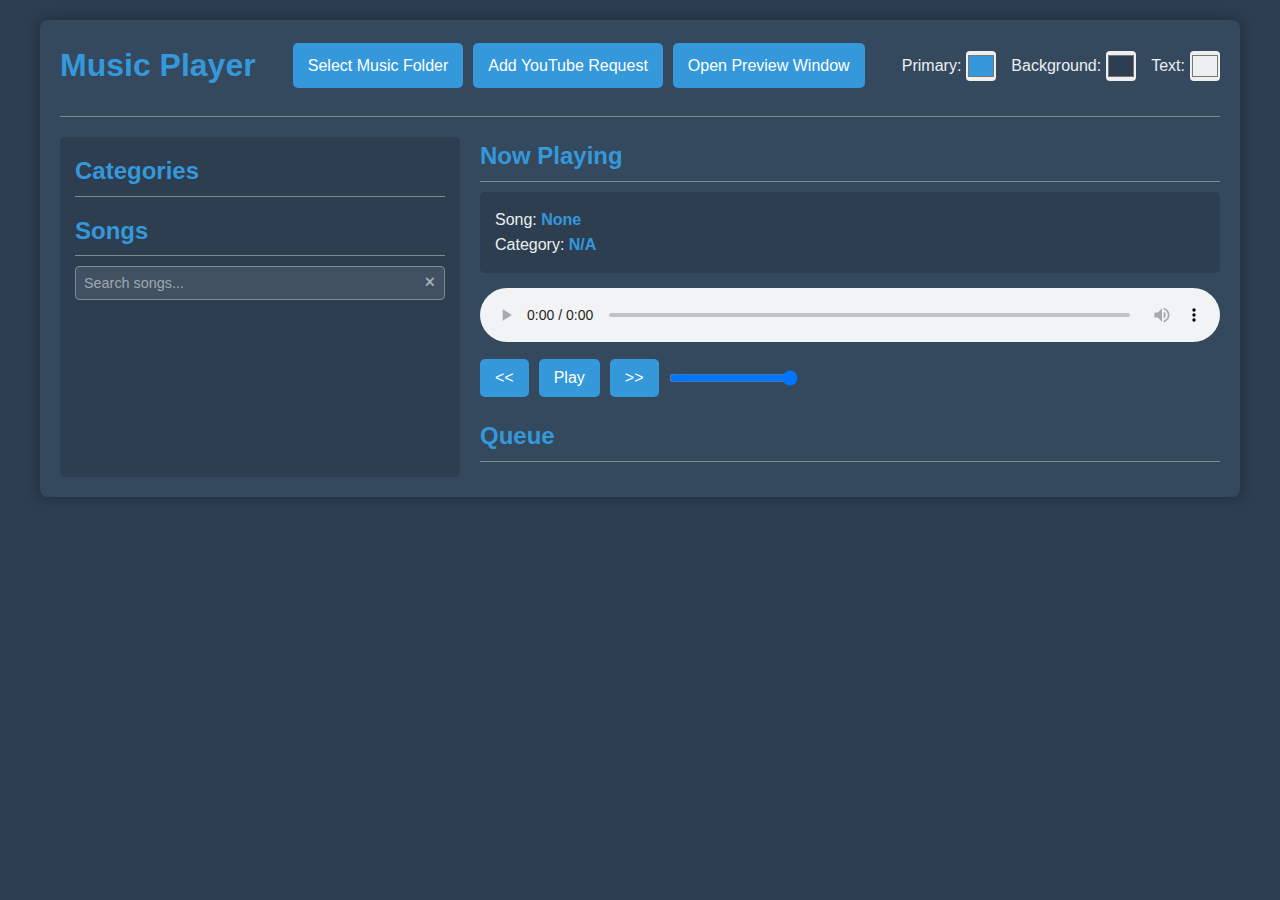
==== index.html @ 3c50bb49 "first commit" ====
<!DOCTYPE html>
<html lang="en">
<head>
    <meta charset="UTF-8">
    <meta name="viewport" content="width=device-width, initial-scale=1.0">
    <title>DJ Benjamin</title>
    <link rel="stylesheet" href="style.css">
    <link rel="stylesheet" href="https://cdnjs.cloudflare.com/ajax/libs/font-awesome/6.4.0/css/all.min.css">
</head>
<body>
    <div class="container">
        <header>
            <h1>Music Player</h1>
            <div class="controls-top">
                <label for="folderInput" class="button">Select Music Folder</label>
                <input type="file" id="folderInput" webkitdirectory directory multiple style="display: none;">
                <button id="addYoutubeRequest">Add YouTube Request</button>
                <button id="openPreview">Open Preview Window</button>
            </div>
            <div class="theme-controls">
                <label>Primary: <input type="color" id="primaryColor" value="#3498db"></label>
                <label>Background: <input type="color" id="bgColor" value="#2c3e50"></label>
                <label>Text: <input type="color" id="textColor" value="#ecf0f1"></label>
            </div>
        </header>

        <main class="layout">
            <aside class="sidebar">
                <h2>Categories</h2>
                <ul id="categoryList">
                    </ul>
                <h2>Songs</h2>
                <div class="search-container">
                    <input type="text" id="songSearch" placeholder="Search songs..." />
                    <button id="clearSearch" title="Clear search">
                        <i class="fas fa-times"></i>
                    </button>
                </div>
                <ul id="songList">
                    </ul>
            </aside>

            <section class="player-section">
                <h2>Now Playing</h2>
                <div id="nowPlaying">
                    <p>Song: <span id="currentSong">None</span></p>
                    <p>Category: <span id="currentCategory">N/A</span></p>
                </div>

                <audio id="audioPlayer" controls></audio>
                <div class="custom-controls">
                    <button id="prevBtn">&lt;&lt;</button>
                    <button id="playPauseBtn">Play</button>
                    <button id="nextBtn">&gt;&gt;</button>
                    <input type="range" id="volumeSlider" min="0" max="1" step="0.01" value="1">
                 </div>


                <h2>Queue</h2>
                <ul id="queueList" class="droppable">
                    </ul>
            </section>
        </main>
    </div>

    <script src="script.js"></script>

    <!-- YouTube Request Modal -->
    <div id="youtubeModal" class="modal">
        <div class="modal-content">
            <span class="close-button">&times;</span>
            <h2>Add YouTube Request</h2>
            <div class="form-group">
                <label for="youtubeUrl">YouTube URL:</label>
                <input type="url" id="youtubeUrl" placeholder="Paste YouTube link here">
            </div>
            <div class="form-group">
                 <label for="youtubeSongName">Song Name:</label>
                 <input type="text" id="youtubeSongName" placeholder="Enter song name (e.g., from video title)">
             </div>
            <div class="form-group">
                <label for="youtubeCategory">Category:</label>
                <input list="youtubeCategoryList" id="youtubeCategory" placeholder="Select or type new category">
                <datalist id="youtubeCategoryList">
                    <!-- Options will be populated by JS -->
                </datalist>
            </div>
            <div class="modal-actions">
                <button id="addYoutubeToQueue">Add to Queue</button>
                <button id="addYoutubeNext">Add Next</button>
            </div>
        </div>
    </div>

    <!-- YouTube Player Placeholder -->
    <div id="youtubePlayerContainer" style="position: fixed; bottom: -9999px; left: -9999px;">
        <div id="youtubePlayer"></div>
    </div>

</body>
</html>
---- style.css ----
/* Basic Reset */
* {
  margin: 0;
  padding: 0;
  box-sizing: border-box;
}

/* Define Customizable Theme Variables */
:root {
  --primary-color: #3498db; /* Default Blue */
  --secondary-color: #2980b9;
  --bg-color: #2c3e50;      /* Default Dark Blue/Grey */
  --text-color: #ecf0f1;    /* Default Light Grey */
  --card-bg-color: #34495e;
  --hover-bg-color: #4e6a85;
  --border-color: #7f8c8d;
}

body {
  font-family: sans-serif;
  background-color: var(--bg-color);
  color: var(--text-color);
  line-height: 1.6;
  padding: 20px;
}

.container {
  max-width: 1200px;
  margin: 0 auto;
  background-color: var(--card-bg-color);
  padding: 20px;
  border-radius: 8px;
  box-shadow: 0 0 15px rgba(0, 0, 0, 0.3);
}

header {
  border-bottom: 1px solid var(--border-color);
  margin-bottom: 20px;
  padding-bottom: 15px;
  display: flex;
  justify-content: space-between;
  align-items: center;
  flex-wrap: wrap; /* Allow wrapping on smaller screens */
}

header h1 {
  color: var(--primary-color);
  margin-bottom: 10px; /* Add space below title */
}

.controls-top {
  display: flex;
  gap: 10px; /* Space between buttons */
  margin-bottom: 10px; /* Add space below buttons */
}

.theme-controls {
  display: flex;
  gap: 15px;
  align-items: center;
  margin-bottom: 10px; /* Add space below color pickers */
}

.theme-controls label {
  display: flex;
  align-items: center;
  gap: 5px;
}

input[type="color"] {
  border: none;
  padding: 0;
  width: 30px;
  height: 30px;
  cursor: pointer;
  border-radius: 4px;
}


.button, button {
  background-color: var(--primary-color);
  color: white;
  border: none;
  padding: 10px 15px;
  border-radius: 5px;
  cursor: pointer;
  transition: background-color 0.2s ease;
  font-size: 1em;
}

.button:hover, button:hover {
  background-color: var(--secondary-color);
}

.layout {
  display: flex;
  gap: 20px;
}

.sidebar {
  flex: 1; /* Takes 1 part of the space */
  background-color: var(--bg-color);
  padding: 15px;
  border-radius: 5px;
  max-height: 70vh; /* Limit height and enable scroll */
  overflow-y: auto;
}

.player-section {
  flex: 2; /* Takes 2 parts of the space */
}

h2 {
  color: var(--primary-color);
  margin-bottom: 10px;
  border-bottom: 1px solid var(--border-color);
  padding-bottom: 5px;
}

ul {
  list-style: none;
  margin-bottom: 15px;
}

#categoryList li, #songList li, #queueList li {
  padding: 8px 10px;
  border-bottom: 1px solid var(--border-color);
  cursor: pointer;
  transition: background-color 0.2s ease;
  display: flex; /* For buttons inside */
  justify-content: space-between; /* Space out content */
  align-items: center; /* Vertically center */
}

#categoryList li:hover, #songList li:hover, #queueList li:hover {
  background-color: var(--hover-bg-color);
}

#categoryList li.active {
  background-color: var(--primary-color);
  color: white;
  font-weight: bold;
}

/* Song name should take available space but not push buttons off screen */
#songList li span {
  white-space: nowrap;
  overflow: hidden;
  text-overflow: ellipsis;
  flex: 1;
  margin-right: 10px;
}

.song-actions {
  display: flex;
  flex-shrink: 0; /* Prevent shrinking */
  gap: 5px; /* Small gap between buttons */
}

#songList .song-actions button, #queueList .queue-actions button {
  background-color: transparent;
  color: var(--text-color);
  border: 1px solid var(--border-color);
  padding: 5px;
  font-size: 0.8em;
  opacity: 0.7;
  white-space: nowrap; /* Prevent text wrapping inside buttons */
  display: flex;
  align-items: center;
  justify-content: center;
  width: 28px;
  height: 28px;
  border-radius: 4px;
  cursor: pointer;
}

/* Make sure the icon takes up the full button space for better clicking */
#songList .song-actions button i, #queueList .queue-actions button i {
  pointer-events: none; /* This ensures clicks on the icon are passed to the button */
  display: block;
  width: 100%;
  height: 100%;
  display: flex;
  align-items: center;
  justify-content: center;
}

#songList .song-actions button:hover, #queueList .queue-actions button:hover {
  background-color: var(--hover-bg-color);
  opacity: 1;
  color: var(--primary-color);
}

/* Style for YouTube icon in queue */
.youtube-icon {
  color: #FF0000; /* YouTube Red */
  margin-right: 5px;
}

#nowPlaying {
  background-color: var(--bg-color);
  padding: 15px;
  border-radius: 5px;
  margin-bottom: 15px;
}

#nowPlaying span {
  font-weight: bold;
  color: var(--primary-color);
}

audio {
  width: 100%;
  margin-bottom: 10px;
}

.custom-controls {
  display: flex;
  align-items: center;
  gap: 10px;
  margin-bottom: 20px;
}

#volumeSlider {
  cursor: pointer;
}


/* Queue Drag and Drop Styling */
#queueList li {
  position: relative; /* Needed for absolute positioning of buttons if any */
}

#queueList li.dragging {
  opacity: 0.5;
  background: var(--secondary-color);
}

/* Style for the drop indicator (optional visual feedback) */
.drop-indicator {
  height: 2px;
  background-color: var(--primary-color);
  margin: 2px 0; /* Adjust spacing */
}

/* Preview Window Specific Styles (already in preview.html, but could be here too) */
/* Add styles specific to preview window elements if needed */

/* Song search container */
.search-container {
  display: flex;
  margin-bottom: 10px;
  position: relative;
}

#songSearch {
  flex: 1;
  padding: 8px;
  border: 1px solid var(--border-color);
  border-radius: 4px;
  background-color: rgba(255, 255, 255, 0.1);
  color: var(--text-color);
  font-size: 0.9em;
}

#songSearch::placeholder {
  color: rgba(255, 255, 255, 0.5);
}

#songSearch:focus {
  outline: none;
  border-color: var(--primary-color);
  box-shadow: 0 0 0 2px rgba(52, 152, 219, 0.2);
}

#clearSearch {
  background: transparent;
  border: none;
  color: var(--text-color);
  cursor: pointer;
  padding: 0;
  position: absolute;
  right: 5px;
  top: 50%;
  transform: translateY(-50%);
  font-size: 0.8em;
  width: 20px;
  height: 20px;
  display: flex;
  align-items: center;
  justify-content: center;
  opacity: 0.6;
}

#clearSearch:hover {
  opacity: 1;
}

/* Modal Styling */
.modal {
  display: none; /* Hidden by default */
  position: fixed; /* Stay in place */
  z-index: 1000; /* Sit on top */
  left: 0;
  top: 0;
  width: 100%; /* Full width */
  height: 100%; /* Full height */
  overflow: auto; /* Enable scroll if needed */
  background-color: rgba(0, 0, 0, 0.6); /* Black w/ opacity */
  padding-top: 60px;
}

.modal-content {
  background-color: var(--card-bg-color);
  margin: 5% auto;
  padding: 30px;
  border: 1px solid var(--border-color);
  width: 80%;
  max-width: 500px;
  border-radius: 8px;
  box-shadow: 0 5px 15px rgba(0, 0, 0, 0.3);
  position: relative;
}

.close-button {
  color: var(--text-color);
  position: absolute;
  top: 10px;
  right: 20px;
  font-size: 28px;
  font-weight: bold;
  cursor: pointer;
  transition: color 0.2s ease;
}

.close-button:hover,
.close-button:focus {
  color: var(--primary-color);
  text-decoration: none;
}

.modal h2 {
  margin-top: 0;
  text-align: center;
  color: var(--primary-color);
}

.form-group {
  margin-bottom: 20px;
}

.form-group label {
  display: block;
  margin-bottom: 8px;
  font-weight: bold;
}

.form-group input[type="text"],
.form-group input[type="url"],
.form-group input[list] {
  width: 100%;
  padding: 10px;
  border: 1px solid var(--border-color);
  border-radius: 4px;
  background-color: rgba(255, 255, 255, 0.1);
  color: var(--text-color);
  font-size: 1em;
}

.form-group input[type="text"]:focus,
.form-group input[type="url"]:focus,
.form-group input[list]:focus {
  outline: none;
  border-color: var(--primary-color);
  box-shadow: 0 0 0 2px rgba(52, 152, 219, 0.2);
}

.modal-actions {
  display: flex;
  justify-content: flex-end;
  gap: 10px;
  margin-top: 20px;
}
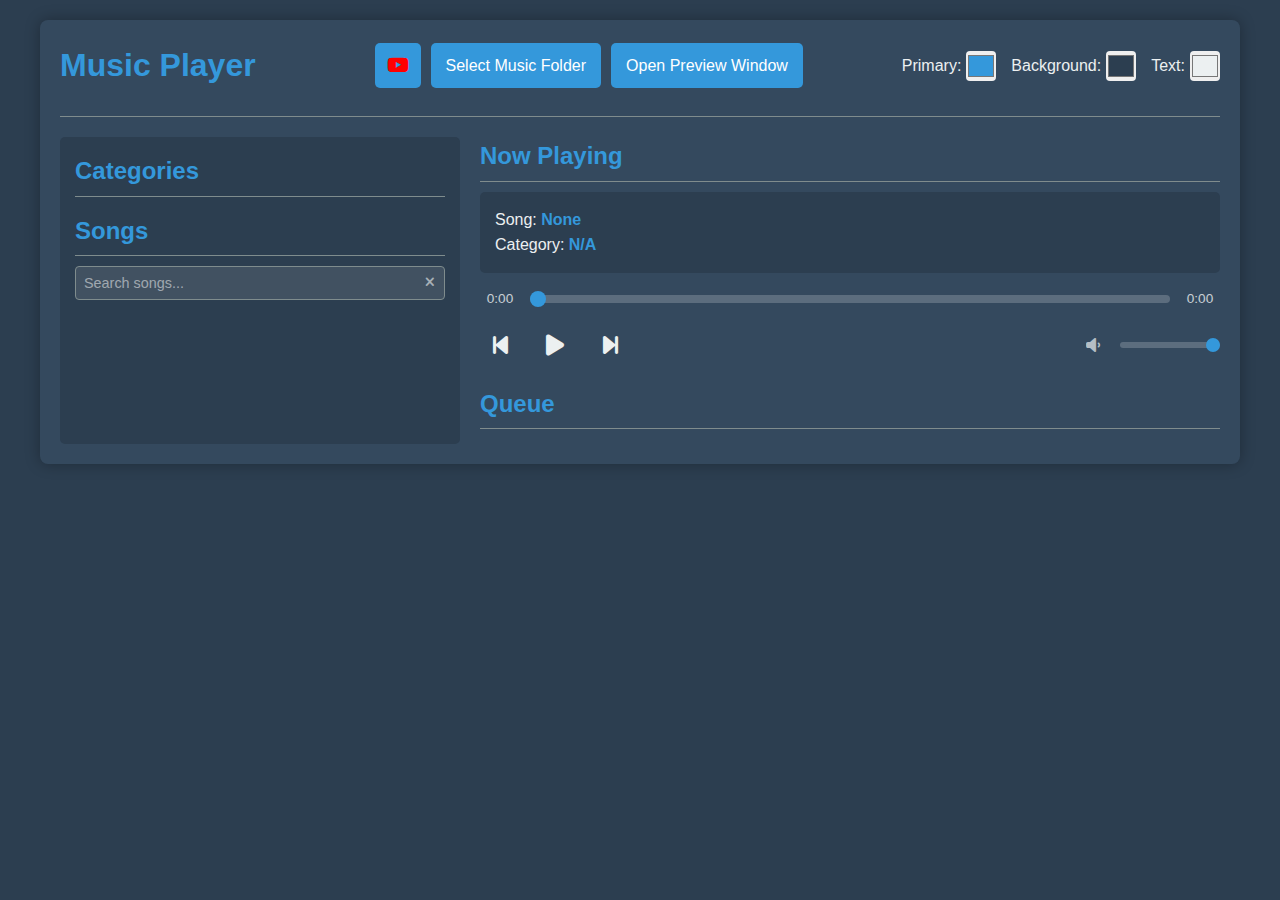
==== commit 0aeb9fca: "Add custom timeline feature and YouTube integration improvements" ====
--- a/index.html
+++ b/index.html
@@ -12,9 +12,9 @@
         <header>
             <h1>Music Player</h1>
             <div class="controls-top">
+                <button id="addYoutubeRequest" class="button icon-button youtube-button" title="Add a YouTube video to the queue"><i class="fab fa-youtube"></i></button>
                 <label for="folderInput" class="button">Select Music Folder</label>
                 <input type="file" id="folderInput" webkitdirectory directory multiple style="display: none;">
-                <button id="addYoutubeRequest">Add YouTube Request</button>
                 <button id="openPreview">Open Preview Window</button>
             </div>
             <div class="theme-controls">
@@ -47,14 +47,22 @@
                     <p>Category: <span id="currentCategory">N/A</span></p>
                 </div>
 
-                <audio id="audioPlayer" controls></audio>
+                <audio id="audioPlayer" preload="metadata"></audio>
+                
+                <!-- Custom Timeline -->
+                <div id="customTimelineContainer" class="timeline-container">
+                    <span id="currentTimeDisplay" class="time-display">0:00</span>
+                    <input type="range" id="timelineSlider" class="timeline-slider" value="0" min="0" max="100" step="0.1">
+                    <span id="durationDisplay" class="time-display">0:00</span>
+                </div>
+                
                 <div class="custom-controls">
-                    <button id="prevBtn">&lt;&lt;</button>
-                    <button id="playPauseBtn">Play</button>
-                    <button id="nextBtn">&gt;&gt;</button>
-                    <input type="range" id="volumeSlider" min="0" max="1" step="0.01" value="1">
+                    <button id="prevBtn" title="Previous / Restart"><i class="fas fa-step-backward"></i></button>
+                    <button id="playPauseBtn" title="Play/Pause"><i class="fas fa-play"></i></button>
+                    <button id="nextBtn" title="Next"><i class="fas fa-step-forward"></i></button>
+                    <i class="fas fa-volume-down volume-icon"></i>
+                    <input type="range" id="volumeSlider" class="volume-slider" min="0" max="1" step="0.01" value="1" title="Volume">
                  </div>
-
 
                 <h2>Queue</h2>
                 <ul id="queueList" class="droppable">
--- a/style.css
+++ b/style.css
@@ -46,6 +46,7 @@
 header h1 {
   color: var(--primary-color);
   margin-bottom: 10px; /* Add space below title */
+  margin-right: 20px; /* Add space between title and controls */
 }
 
 .controls-top {
@@ -75,7 +76,6 @@
   cursor: pointer;
   border-radius: 4px;
 }
-
 
 .button, button {
   background-color: var(--primary-color);
@@ -217,14 +217,66 @@
 .custom-controls {
   display: flex;
   align-items: center;
-  gap: 10px;
+  justify-content: center; /* Center the main controls */
+  gap: 15px; /* Slightly larger gap */
   margin-bottom: 20px;
 }
 
-#volumeSlider {
-  cursor: pointer;
-}
-
+.custom-controls button {
+  background-color: transparent;
+  border: none;
+  color: var(--text-color);
+  font-size: 1.5em; /* Larger icons */
+  padding: 5px;
+  width: 40px;
+  height: 40px;
+  display: flex;
+  align-items: center;
+  justify-content: center;
+  border-radius: 50%;
+  transition: background-color 0.2s ease, color 0.2s ease;
+}
+
+.custom-controls button:hover {
+  background-color: rgba(255, 255, 255, 0.1);
+  color: var(--primary-color);
+}
+
+.volume-icon {
+  margin-left: auto; /* Push volume controls to the right */
+  opacity: 0.7;
+  margin-right: 5px;
+}
+
+.volume-slider {
+  width: 100px; /* Fixed width for volume slider */
+  cursor: pointer;
+  height: 6px;
+  -webkit-appearance: none;
+  appearance: none;
+  background: rgba(255, 255, 255, 0.2);
+  border-radius: 3px;
+  outline: none;
+}
+
+.volume-slider::-webkit-slider-thumb {
+  -webkit-appearance: none;
+  appearance: none;
+  width: 14px;
+  height: 14px;
+  background: var(--primary-color);
+  border-radius: 50%;
+  cursor: pointer;
+}
+
+.volume-slider::-moz-range-thumb {
+  width: 14px;
+  height: 14px;
+  background: var(--primary-color);
+  border-radius: 50%;
+  cursor: pointer;
+  border: none;
+}
 
 /* Queue Drag and Drop Styling */
 #queueList li {
@@ -380,4 +432,79 @@
   justify-content: flex-end;
   gap: 10px;
   margin-top: 20px;
-}+}
+
+/* Custom Timeline Styling */
+.timeline-container {
+  display: flex;
+  align-items: center;
+  gap: 10px;
+  margin-bottom: 15px;
+}
+
+.time-display {
+  font-size: 0.85em;
+  min-width: 40px; /* Prevent layout shifts */
+  text-align: center;
+  opacity: 0.8;
+}
+
+.timeline-slider {
+  flex-grow: 1;
+  cursor: pointer;
+  height: 8px;
+  -webkit-appearance: none; /* Override default look */
+  appearance: none;
+  background: rgba(255, 255, 255, 0.2);
+  border-radius: 4px;
+  outline: none;
+}
+
+/* Style the thumb (handle) for WebKit browsers (Chrome, Safari) */
+.timeline-slider::-webkit-slider-thumb {
+  -webkit-appearance: none;
+  appearance: none;
+  width: 16px;
+  height: 16px;
+  background: var(--primary-color);
+  border-radius: 50%;
+  cursor: pointer;
+}
+
+/* Style the thumb for Firefox */
+.timeline-slider::-moz-range-thumb {
+  width: 16px;
+  height: 16px;
+  background: var(--primary-color);
+  border-radius: 50%;
+  cursor: pointer;
+  border: none;
+}
+
+/* General Icon Button Style */
+.icon-button {
+    padding: 10px 12px; /* Adjust padding to match standard buttons */
+    font-size: 1.2em; /* Slightly smaller icon to fit */
+    /* Keep other relevant icon styles like transparent bg if needed, or let .button style override */
+}
+
+/* Remove background/border overrides if inheriting from .button */
+.icon-button.youtube-button {
+    background-color: var(--primary-color); /* Match button background */
+    border: none; /* Match button border */
+    color: #FF0000; /* Keep YouTube Red icon color */
+    opacity: 1; /* Full opacity */
+    /* Ensure consistent height/line-height if needed */
+    display: inline-flex; /* Align icon nicely */
+    align-items: center;
+    justify-content: center;
+}
+
+.icon-button.youtube-button:hover {
+    background-color: var(--secondary-color); /* Use standard button hover */
+    color: #ff4d4d; /* Keep icon hover color */
+}
+
+/* Remove Specific YouTube Button Style if not needed */
+/* .youtube-button { ... } */
+/* .youtube-button:hover { ... } */